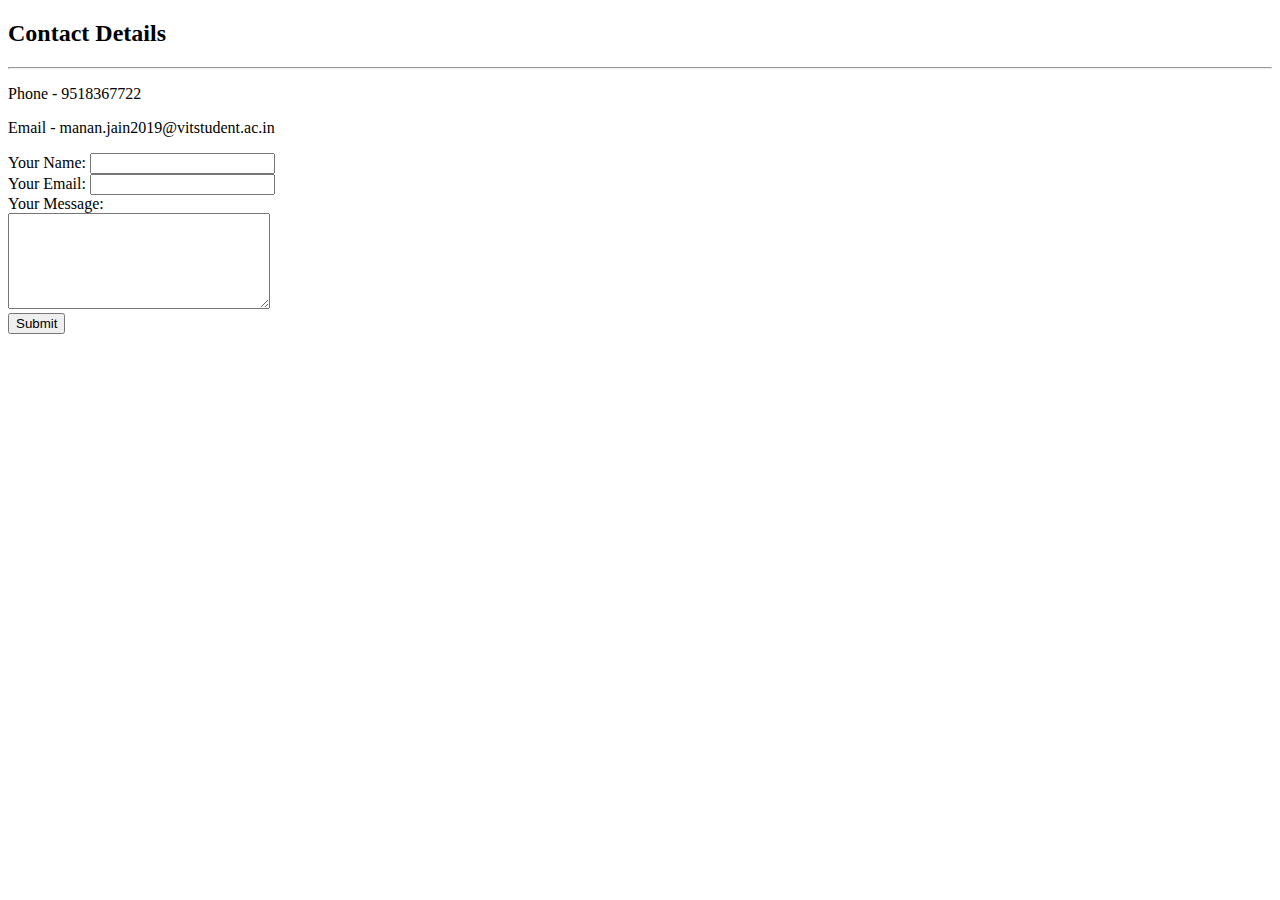
==== contact.html @ d1ece223 "sampleCV" ====
<!DOCTYPE html>
<html>
  <head>
    <meta charset="utf-8">
    <title>Contact Details</title>
  </head>
  <body>
    <h2> Contact Details</h2>
    <hr>
    <p>Phone - 9518367722</p>
    <p>Email - manan.jain2019@vitstudent.ac.in</p>
      <form  action="mailto:manan.jain2019@vitstudent.ac.in" method="post" enctype="text/plain">
      <label> Your Name:</label>
      <input type="text" name="yourName">
      <br>
      <label > Your Email:</label>
      <input type="email" name="yourEmail" value="">
      <br>
      <label> Your Message:</label>
      <br>
      <textarea name="yourMessage" rows="6" cols="30"></textarea>
      <br>
      <input type="submit">
    </form>
  </body>
</html>
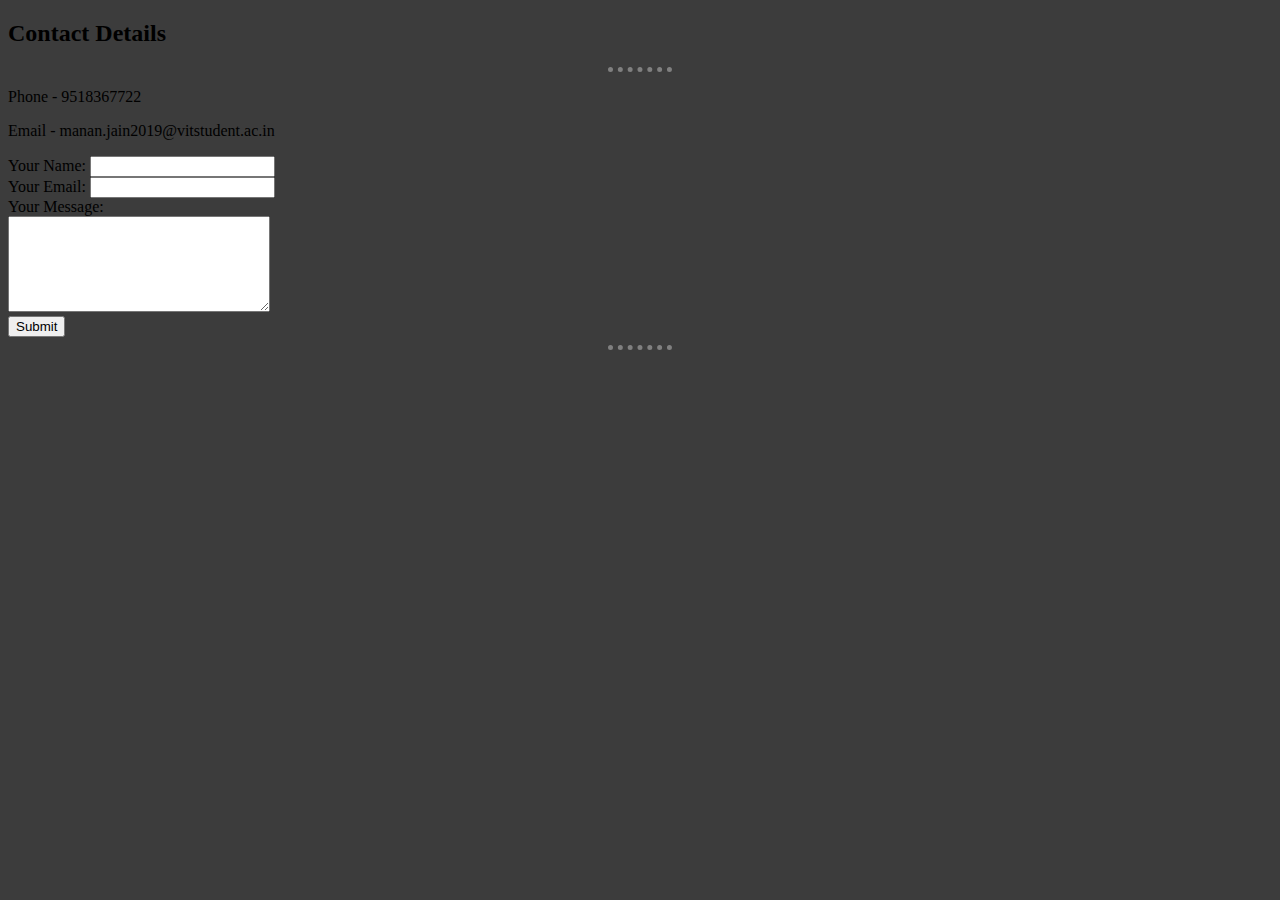
==== commit 205a3c53: "sampleCV" ====
--- a/contact.html
+++ b/contact.html
@@ -3,6 +3,7 @@
   <head>
     <meta charset="utf-8">
     <title>Contact Details</title>
+    <link rel="stylesheet" href="css/style.css">
   </head>
   <body>
     <h2> Contact Details</h2>
@@ -22,5 +23,6 @@
       <br>
       <input type="submit">
     </form>
+    <hr>
   </body>
 </html>
--- a/css/style.css
+++ b/css/style.css
@@ -0,0 +1,22 @@
+
+body{
+  background-color: #3c3c3c;
+}
+
+hr{
+  border-style: none;
+  border-top-style: dotted;
+  border-color: grey;
+  border-width: 5px;
+  width: 5%;
+}
+
+h1{
+  background: linear-gradient(271deg,#a0e9ff 30%,#a162e8 50%,#f093b0 70%,#edca85 94%);
+-webkit-background-clip: text;
+-webkit-text-fill-color: transparent;
+}
+
+h3{
+  color: #66BFBF;
+}
